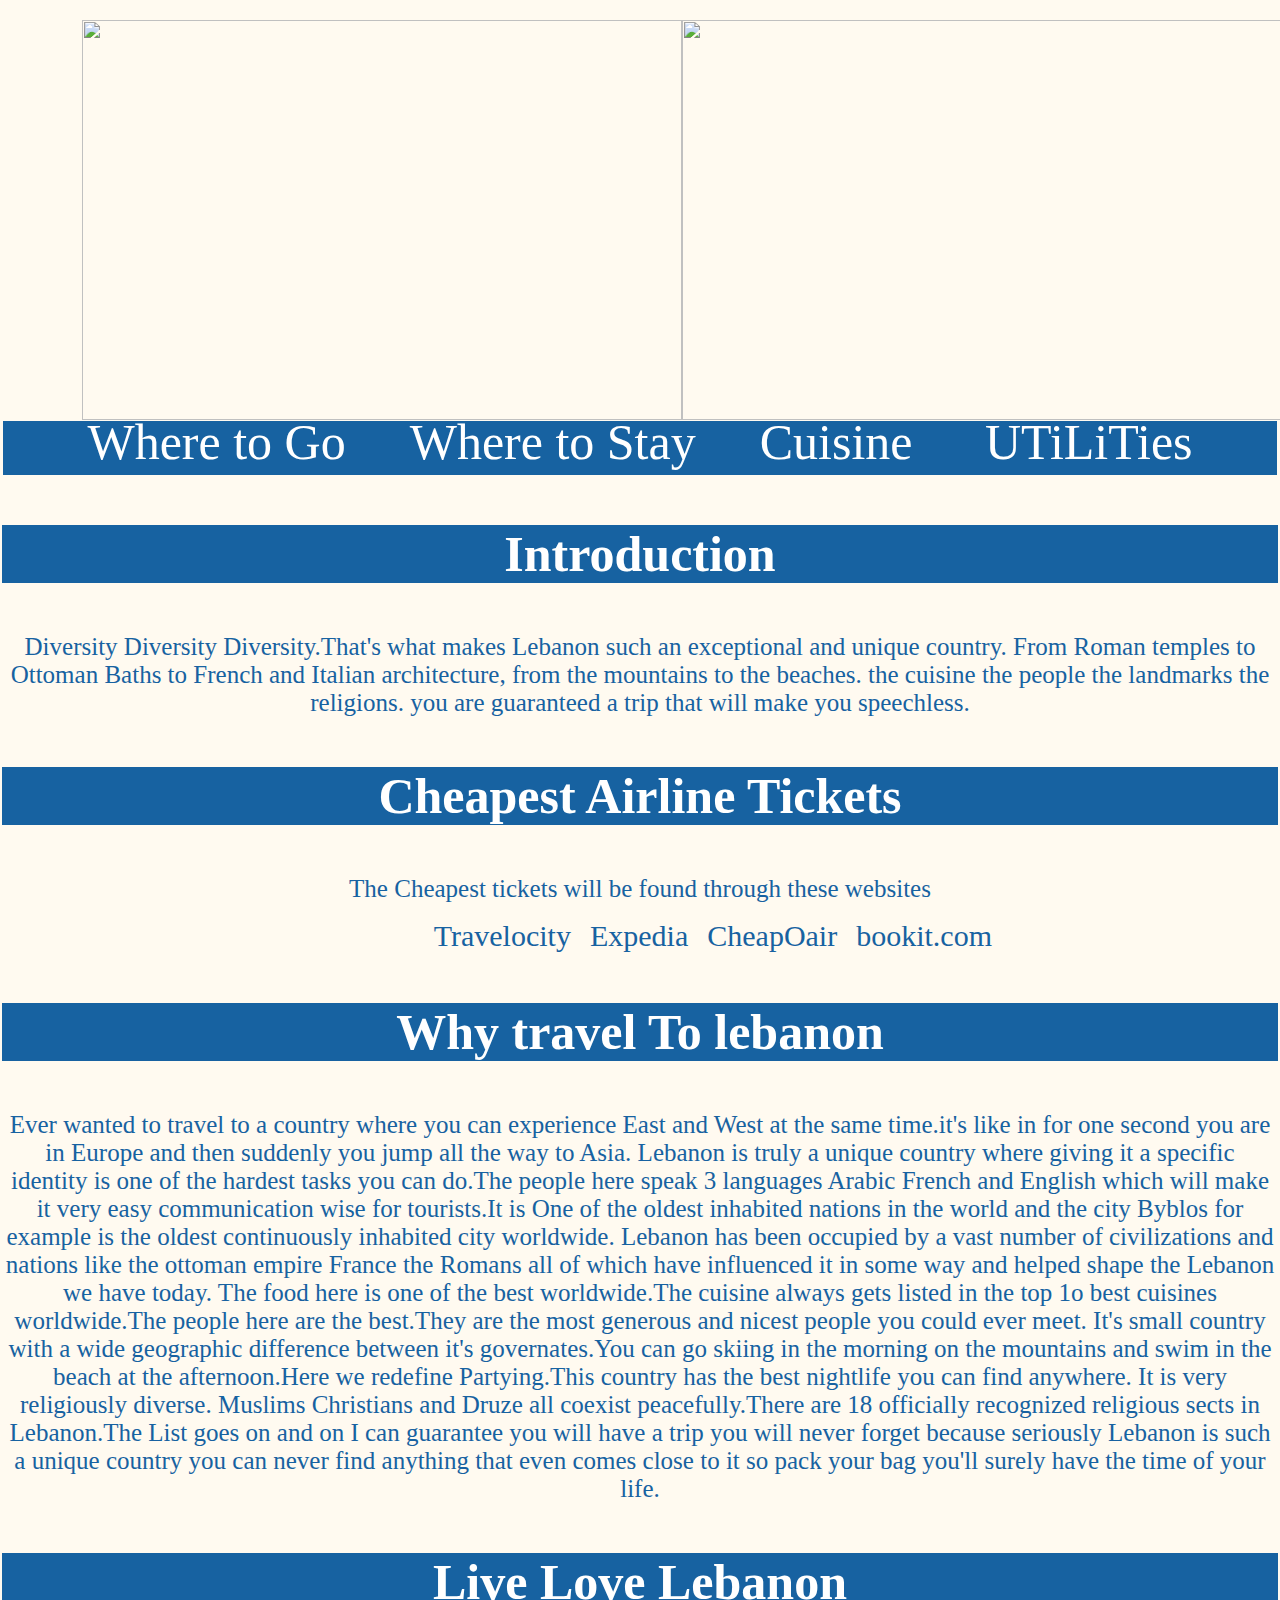
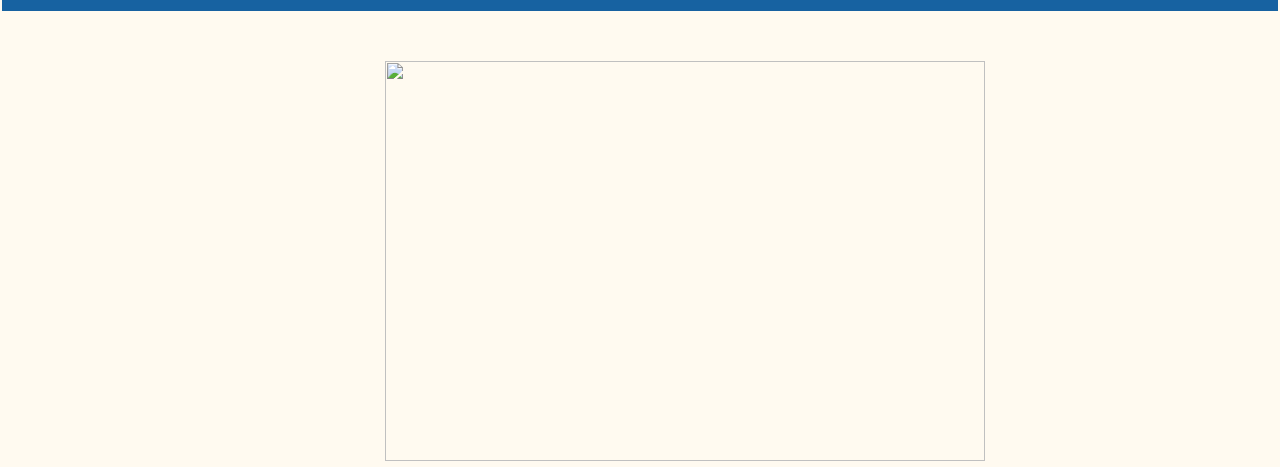
==== index.html @ 6949a3fa "Add files via upload" ====
<!doctype html>
<html>
<head>
<meta charset="utf-8">
<link rel="stylesheet" type="text/css" href="projectdesign.css">
</head>
<body>
<div class="slider-frame">
<div class="slide-image">
<div class="image-container"><img src="C:\users\user\desktop\project i2201\images\tyre-beach.jpg" width="600px" height="400px" ></div>
<div class="image-container"><img src="C:\users\user\desktop\project i2201\images\beirut.jpg" width="600px" height="400px"></div>
<div class="image-container"><img src="C:\users\user\desktop\project i2201\images\bacharre.jpg" width="600px" height="400px" ></div>
<div class="image-container"><img src="C:\users\user\desktop\project i2201\images\zahle.jpg" width="600px" height="400px" ></div>
<div class="image-container"><img src="C:\users\user\desktop\project i2201\images\baalbeck.jpg" width="600px" height="400px"></div>
<div class="image-container"><img src="C:\users\user\desktop\project i2201\images\saidacastle.jpg" width="600px" height="400px"></div>
</div>
</div>
<div id="main_menu">
<nav>
<ul class="main_menu">
<li><a href="wheretogo.html">Where to Go</a></li>
<li><a href="wheretostay.html">Where to Stay</a></li>
<li><a href="cuisine.html">Cuisine </a></li>
<li><a href="utilities.html">UTiLiTies</a></li>
</ul></div>
<div class="mainleft">
<div class="intro">
<h3>Introduction</h3>
</div>
<p style="text-align:center;">Diversity Diversity Diversity.That's what makes Lebanon such an exceptional and unique country. From Roman temples to Ottoman Baths
 to French and Italian architecture, from the mountains to the beaches. the cuisine the people the landmarks the religions. you are guaranteed a trip that will make you speechless.
</p>
<div class="cheaptck">
<h3> Cheapest Airline Tickets</h3>
</div><p style="text-align:center;">The Cheapest tickets will be found through these websites<p>
<ul class="cheap">
<li><a href="http:\\www.travelocity.com">Travelocity</a></li>
<li>&nbsp&nbsp<a href="http:\\www.expedia.com">Expedia</a></li>
<li>&nbsp&nbsp<a href="http:\\www.cheapoair.com">CheapOair</a></li>
<li>&nbsp&nbsp<a href="http:\\www.bookit.com">bookit.com</a></li></ul>
<div class="cheaptck"><h3>Why travel To lebanon</h3></div>
<p>Ever wanted to travel to a country where you can experience East and West at the same time.it's like in for one second you are in Europe and then suddenly you jump all the way to Asia.
Lebanon is truly a unique country where giving it a specific identity is one of the hardest tasks you can do.The people here speak 3 languages Arabic French and English which will make it very 
easy communication wise for tourists.It is One of the oldest inhabited nations in the world and the city Byblos for example is the oldest continuously inhabited city worldwide.
Lebanon has been occupied by a vast number of civilizations and nations like the ottoman empire France the Romans all of which have influenced it in some way and helped shape the Lebanon we have today.
The food here is one of the best worldwide.The cuisine always gets listed in the top 1o best cuisines worldwide.The people here are the best.They are the most generous and nicest people you could ever meet.
It's small country with a wide geographic difference between it's governates.You can go skiing in the morning on the mountains and swim in the beach at the afternoon.Here we redefine Partying.This country has the best nightlife you can find anywhere.
It is very religiously diverse. Muslims Christians and Druze all coexist peacefully.There are 18 officially recognized religious sects in Lebanon.The List goes on and on
I can guarantee you will have a trip you will never forget because seriously Lebanon is such a unique country you can never find anything that even comes close to it so pack your bag you'll surely have the time of your life.</p>
<div class="cheaptck"><h3>Live Love Lebanon</h3></div>
<div class="flagoflb"><img src="C:\users\user\desktop\project i2201\images\flagoflebanon.jpg" width="600px" height="400px"></div>
</div>
</body>
</html>
---- projectdesign.css ----
body {
background-color:floralwhite;
padding:0px;
margin:2px;}

.slider-frame{
	overflow:hidden;
	height:400px;
	width:1200px;
	margin-left:80px;
margin-top:20px;}
@-webkit-keyframes slide_animation{
0%{left:0px;}
10%{left:0px;}
20%{left:1200px;}
30%{left:1200px;}
40%{left:2400px;}
50%{left:2400px;}
60%{left:1200px;}
70%{left:1200px;}
80%{left:0px;}
90%{left:0px;}
100%{left:0px;}
}
@font-face{
	font-family:"BebasNeue-Regular";
	src : url(BebasNeue-Regular.ttf);
	font-style:normal;
font-weight:100;}
@font-face{
	font-family:"riesling";
	src : url(riesling.ttf);
	font-style:normal;
font-weight:100;}
.slide-image {
	width:3600px;
	height:800;
	margin: 0 0 0-2400px;
	position:relative;
	-webkit-animation-name:slide_animation;
	-webkit-animation-duration:14s;
	-webkit-animation-iteration-count: infinite; 
	-webkit-animation-direction:alternate;
	-webkit-animation-play-state:running;
}
.image-container{
	height:400px;
	width:600;
	position:relative;
float:left;}
p{
color:#1762a1;
text-align:center;
font-size:25px;
font-family:BebasNeue-Regular;
margin:3px;}


header h1 {
	position:relative;
	top:20%;
	color:white;
	font-style:italic;
	text-align:center;
}
.main_menu{
	padding:6px;
	text-align:center;
	background-color:#1762a1;
	line-height:30px;
	margin:1px;
	
}
.main_menu li{
	display: inline;
	padding:2px;
	font-size:20px;
	transition:1s;
	margin: 20px;
	font-size:50px;
	font-family:riesling;
}
.main_menu a{
	text-decoration:none;
	padding: 8px;
	color:#fff;
}
.intro {
	border-width:6px;
	background-color:#1762a1;
	border-color:#1762a1;
	text-align:center;
	color:#fff;
	transition:3s;
}

.cheaptck{
	border-width:6px;
	background-color:#1762a1;
	border-color:#1762a1;
	text-align:center;
	transition:3s;

	
color:#fff;}
.cheap a{text-decoration:none;
color:#1762a1;
transition:1s;}
.cheap li{
display:inline;
font-size:30px;
font-family:BebasNeue-Regular;




}
ul.cheap a:hover{
background-color:#1762a1;}
.cheap{position:relative;
left:30.7%;
	
}


.main_menu li:hover{
background-color:#c0d9d9;}
.map_div path{
background-color:#1762a1;
fill:#1762a1;
stroke:#c0d9d9; }
.intlist li{
	display:inline;
	margin:30px;
	position:relative;
	left:23.2%;
	color:#1762a1;
	font-size:30px;
	font-family:BebasNeue-Regular;
}
h3 {
font-size:50px;
font-family:riesling;}
.circle1{
border-radius:50%;
border:2px solid;
border-color:floralwhite;
}	
.circle2{
border-radius:50%;
border:2px solid;
border-color:floralwhite;
position:relative;
left:30px;
top:50px;}
.circle3{
border-radius:50%;
border:2px solid;
border-color:floralwhite;
position:relative;
left:60px;
}
.circle4{
border-radius:50%;
border:2px solid;
border-color:floralwhite;
position:relative;
left:90px;;
top:50px;}	
.cuis{
position:relative;
top:40px;
}
.tripadvcuis{
position:relative;
left:0.8%;
top:40px;}	
.tripadvcuis a{
	text-decoration:none;
color:#1762a1;}
.tripadvcuis a:hover{
background-color:#1762a1;
transition:1.5s;}
.tableimg{
	position:relative;
	
left:0%;}
.legray {border-radius:50%;
border:2px solid;
border-color:floralwhite;}
.star a{
text-decoration:none;
font-family:BebasNeue-Regular;
font-size:30px;
}
.star a:hover{
	background-color:#1762a1;
transition:1s;}
.star{
	position:relative;
top:10%;
left:42%;}
.wheretostay{
	position:relative;
top:0%;
}
.rainfall{
	position:relative;
left:600px;
top:-400px;}
.utilitiesparag{
	position:relative;
top:-400px;}
.hospitals{
	position:relative;
top:-390px;}
.hospitals1{
	
	position:relative;
left:25%;}
.hospitals1 li{
text-decoration:none;
font-family:BebasNeue-Regular;
color:#1762a1;
font-size:30px;}
.flagoflb{
	position:relative;
left:30%;}
.LBP{
	position:absolute;
left:30%;
top:63%;
border-radius:6px;

height:30px;
}
.euro{
margin:15px;
border-radius:6px;

height:30px;}
.dollar{
margin:15px;
border-radius:6px;

height:30px;}
.yuan{
margin:15px;
border-radius:6px;

height:30px;}
.buttondollar{
width:90px;
border:none;
font-family:BebasNeue-Regular;
font-size:20px;
color:#1762a1;
cursor:pointer;}
.buttoneuro{
border:none;
font-family:BebasNeue-Regular;
font-size:20px;
color:#1762a1;
cursor:pointer;}
.buttonyuan{
	border:none;
	font-family:BebasNeue-Regular;
font-size:20px;
color:#1762a1;
cursor:pointer;
}
.buttondollar:hover{
	background-color:floralwhite;
transition:1s;}
.buttonyuan:hover{
	background-color:floralwhite;
transition:1s;}
.buttoneuro:hover{
	background-color:floralwhite;
transition:1s;}
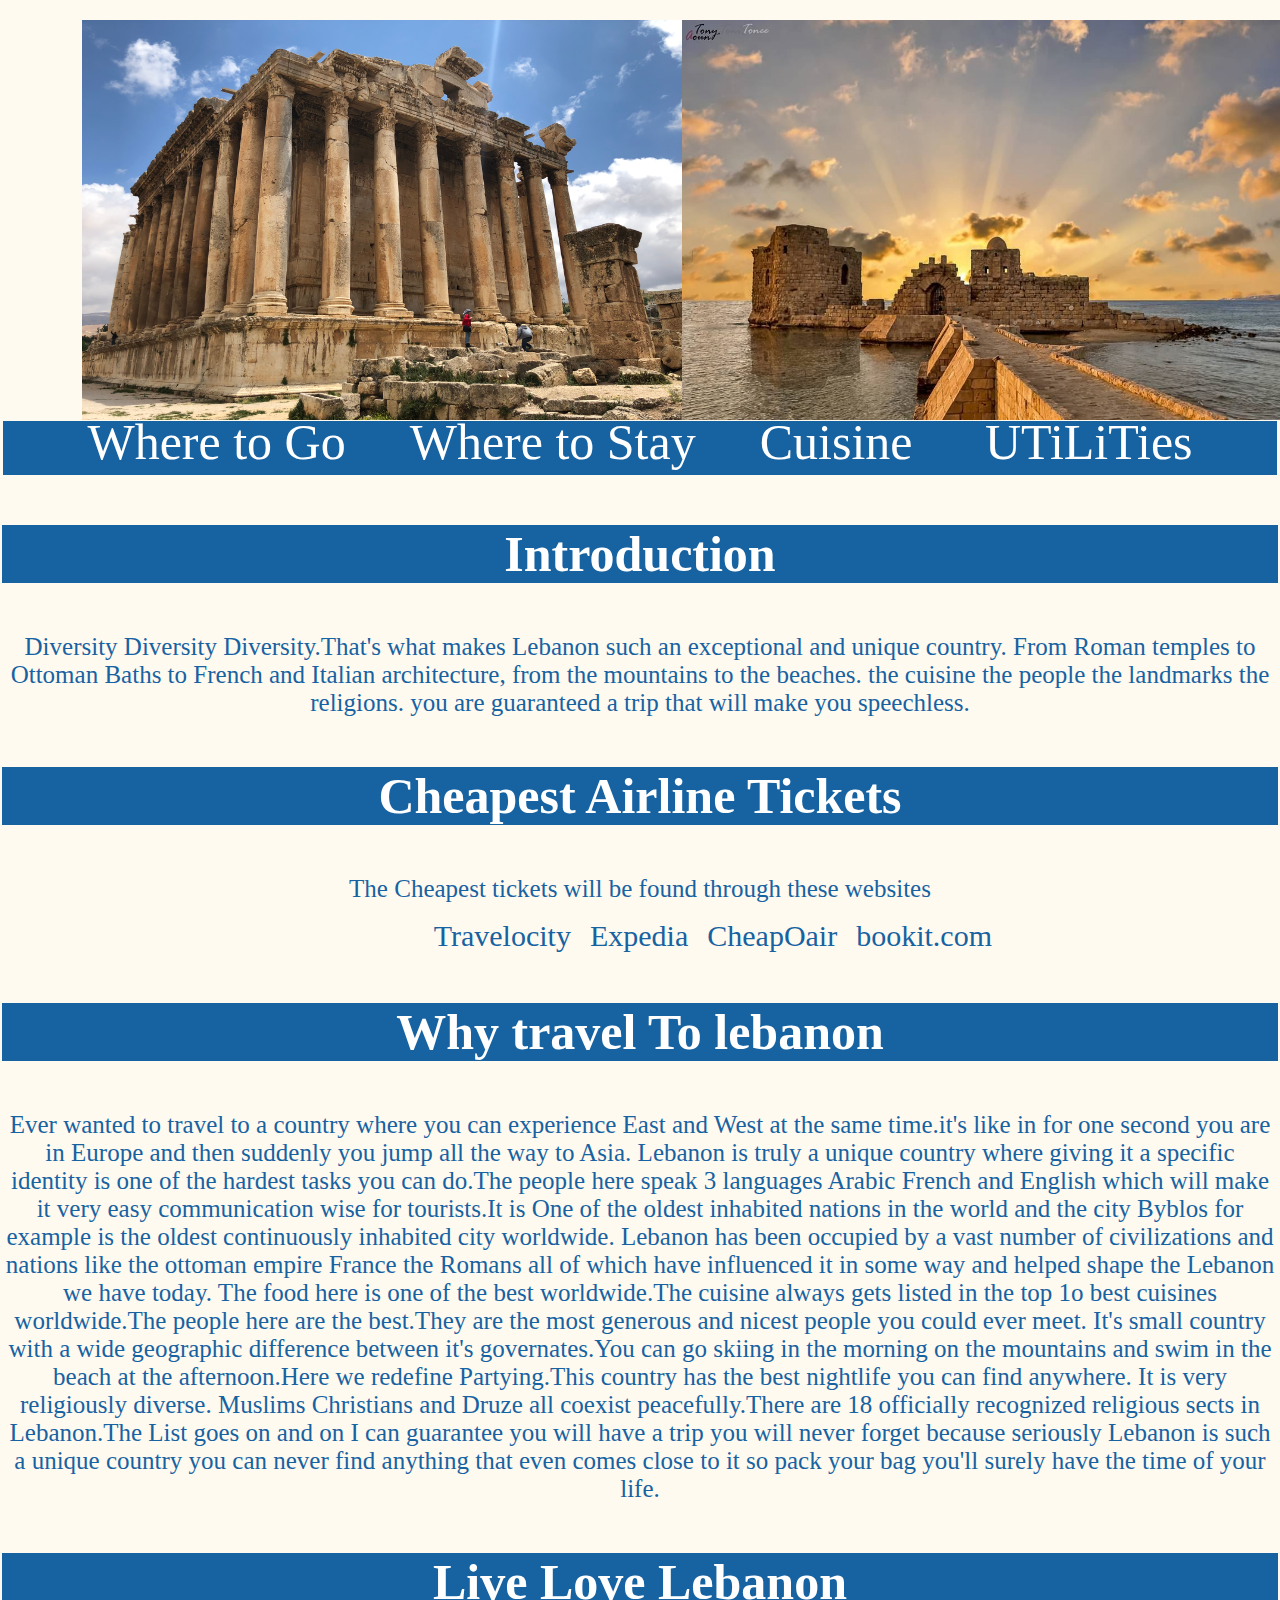
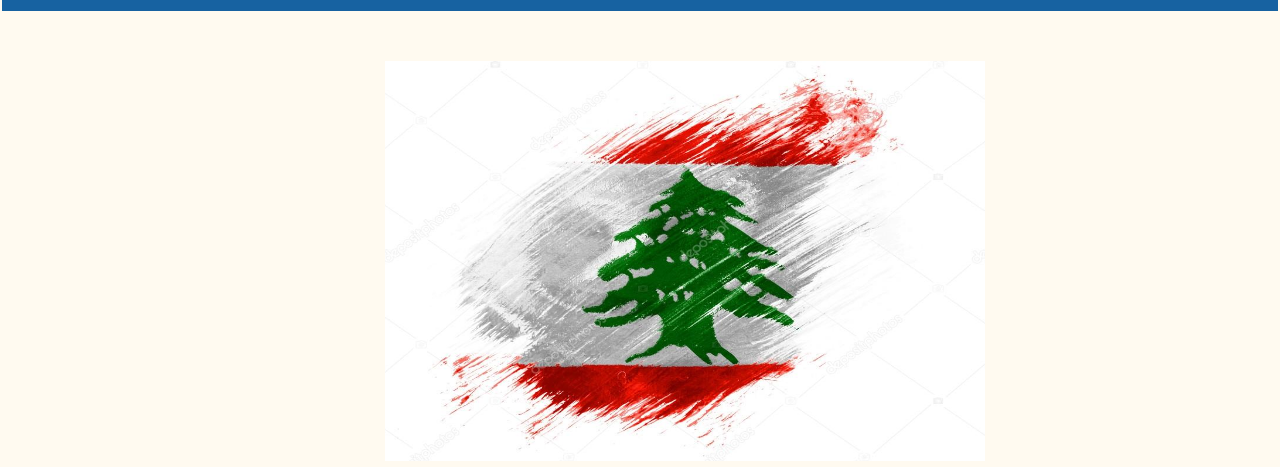
==== commit ebdcd33c: "Update index.html" ====
--- a/index.html
+++ b/index.html
@@ -7,19 +7,19 @@
 <body>
 <div class="slider-frame">
 <div class="slide-image">
-<div class="image-container"><img src="C:\users\user\desktop\project i2201\images\tyre-beach.jpg" width="600px" height="400px" ></div>
-<div class="image-container"><img src="C:\users\user\desktop\project i2201\images\beirut.jpg" width="600px" height="400px"></div>
-<div class="image-container"><img src="C:\users\user\desktop\project i2201\images\bacharre.jpg" width="600px" height="400px" ></div>
-<div class="image-container"><img src="C:\users\user\desktop\project i2201\images\zahle.jpg" width="600px" height="400px" ></div>
-<div class="image-container"><img src="C:\users\user\desktop\project i2201\images\baalbeck.jpg" width="600px" height="400px"></div>
-<div class="image-container"><img src="C:\users\user\desktop\project i2201\images\saidacastle.jpg" width="600px" height="400px"></div>
+<div class="image-container"><img src="https://edak64.github.io/images/tyre-beach.jpg" width="600px" height="400px" ></div>
+<div class="image-container"><img src="https://edak64.github.io/Beirut.jpg" width="600px" height="400px"></div>
+<div class="image-container"><img src="https://edak64.github.io/images/bacharre.jpg" width="600px" height="400px" ></div>
+<div class="image-container"><img src="https://edak64.github.io/zahle.jpg" width="600px" height="400px" ></div>
+<div class="image-container"><img src="https://edak64.github.io/baalbeck.jpg" width="600px" height="400px"></div>
+<div class="image-container"><img src="https://edak64.github.io/saidacastle.jpg" width="600px" height="400px"></div>
 </div>
 </div>
 <div id="main_menu">
 <nav>
 <ul class="main_menu">
 <li><a href="wheretogo.html">Where to Go</a></li>
-<li><a href="wheretostay.html">Where to Stay</a></li>
+<li><a href="Wheretostay.html">Where to Stay</a></li>
 <li><a href="cuisine.html">Cuisine </a></li>
 <li><a href="utilities.html">UTiLiTies</a></li>
 </ul></div>
@@ -48,7 +48,7 @@
 It is very religiously diverse. Muslims Christians and Druze all coexist peacefully.There are 18 officially recognized religious sects in Lebanon.The List goes on and on
 I can guarantee you will have a trip you will never forget because seriously Lebanon is such a unique country you can never find anything that even comes close to it so pack your bag you'll surely have the time of your life.</p>
 <div class="cheaptck"><h3>Live Love Lebanon</h3></div>
-<div class="flagoflb"><img src="C:\users\user\desktop\project i2201\images\flagoflebanon.jpg" width="600px" height="400px"></div>
+<div class="flagoflb"><img src="https://edak64.github.io/flagoflebanon.jpg" width="600px" height="400px"></div>
 </div>
 </body>
 </html>
